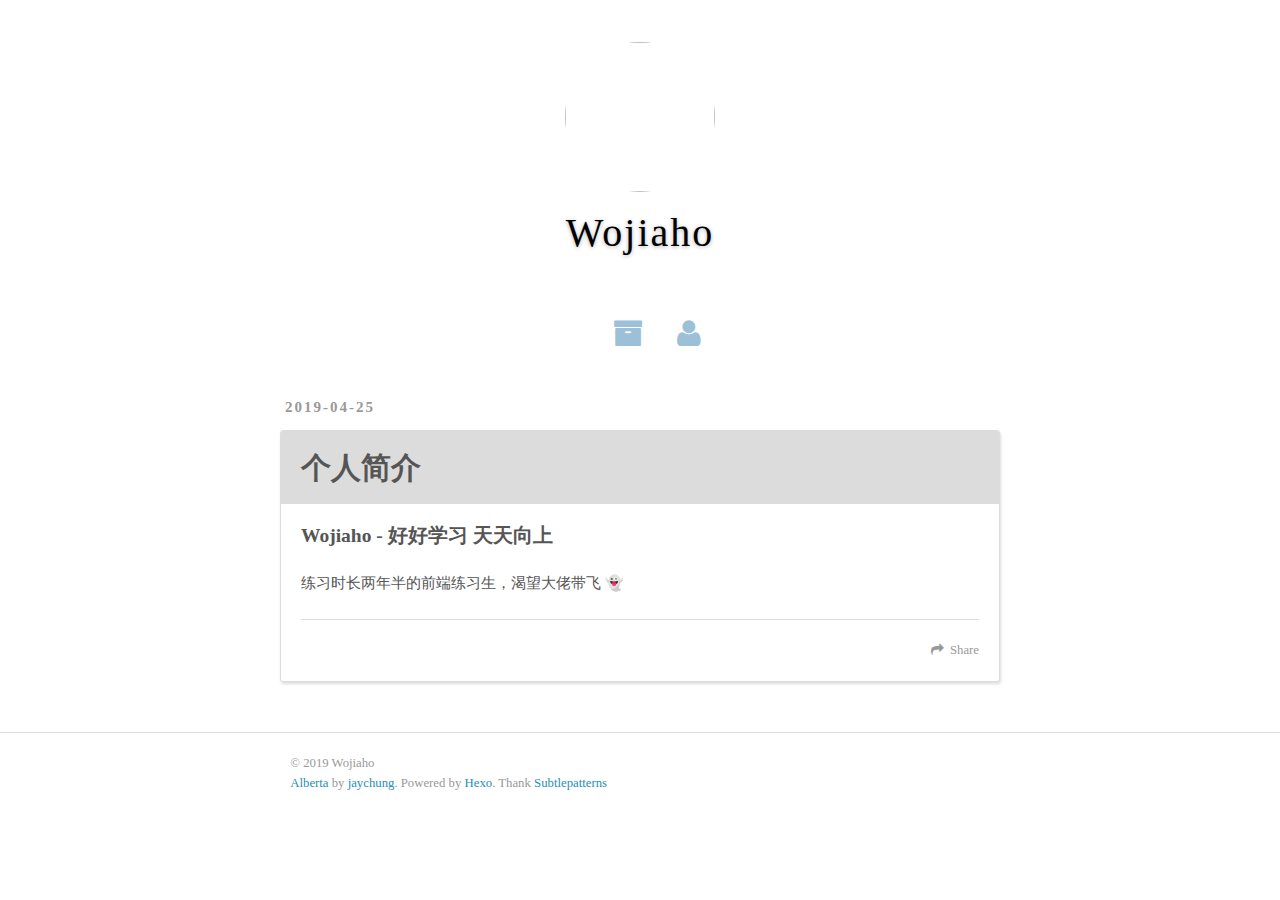
==== about/index.html @ cec162fd "Site updated: 2019-04-25 10:46:22" ====
<!DOCTYPE html>
<html>
<head><meta name="generator" content="Hexo 3.8.0">
  <meta charset="utf-8">
  
  <title>个人简介 | Wojiaho</title>
  <meta name="viewport" content="width=device-width, initial-scale=1, maximum-scale=1">
  <meta name="description" content="Wojiaho - 好好学习 天天向上练习时长两年半的前端练习生，渴望大佬带飞 👻">
<meta property="og:type" content="website">
<meta property="og:title" content="个人简介">
<meta property="og:url" content="https://wojiaho.github.io/about/index.html">
<meta property="og:site_name" content="Wojiaho">
<meta property="og:description" content="Wojiaho - 好好学习 天天向上练习时长两年半的前端练习生，渴望大佬带飞 👻">
<meta property="og:locale" content="default">
<meta property="og:updated_time" content="2019-04-25T02:25:41.036Z">
<meta name="twitter:card" content="summary">
<meta name="twitter:title" content="个人简介">
<meta name="twitter:description" content="Wojiaho - 好好学习 天天向上练习时长两年半的前端练习生，渴望大佬带飞 👻">
  
  
    <link rel="shortcut icon" href="https://upload-images.jianshu.io/upload_images/15636557-b23c6f4de4bc02de.png?imageMogr2/auto-orient/strip%7CimageView2/2/w/1240">
  
  <link href="//fonts.googleapis.com/css?family=Source+Code+Pro" rel="stylesheet" type="text/css">
  <link href="//maxcdn.bootstrapcdn.com/font-awesome/4.2.0/css/font-awesome.min.css" rel="stylesheet">
  <link rel="stylesheet" href="/css/style.css">
  
</head></html>
<body>
  <div id="container">
    <div id="wrap">
      <header id="header">
  <div id="overlay"></div>
  <div id="header-outer" class="outer">
    <div id="profile_img">
      <img id="circle_img" src="https://upload-images.jianshu.io/upload_images/15636557-b23c6f4de4bc02de.png?imageMogr2/auto-orient/strip%7CimageView2/2/w/1240">
    </div>
    <div id="header-title" class="inner">
      <h1 id="logo-wrap">
        <a href="/" id="logo">Wojiaho</a>
      </h1>
      
    </div>
    <div id="header-menu">
      <nav id="main-nav">
        <ul>
        
          <li><a href="/archives"><i class="fa  icon-setting"></i></a></li>
        
          <li><a href="/archives"><i class="fa fa-archive icon-setting"></i></a></li>
        
          <li><a href="/about"><i class="fa fa-user icon-setting"></i></a></li>
        
        
        </ul>
      </nav>
    </div>
  </div>
</header>
      <div class="outer">
        <section id="main"><article id="page-" class="article article-type-page" itemscope itemprop="blogPost">
  <div class="article-meta">
    <a href="/about/index.html" class="article-date">
  <time datetime="2019-04-25T02:15:16.000Z" itemprop="datePublished">2019-04-25</time>
</a>
    
  </div>
  <div class="article-inner">
    
    
      <header class="article-header">
        
  
    <h1 class="article-title" itemprop="name">
      个人简介
    </h1>
  

      </header>
    
    <div class="article-entry" itemprop="articleBody">
      
        <h3 id="Wojiaho-好好学习-天天向上"><a href="#Wojiaho-好好学习-天天向上" class="headerlink" title="Wojiaho - 好好学习 天天向上"></a>Wojiaho - 好好学习 天天向上</h3><p>练习时长两年半的前端练习生，渴望大佬带飞 👻</p>

      
    </div>
    <footer class="article-footer">
      <a data-url="https://wojiaho.github.io/about/index.html" data-id="cjuw1pjkr0001t4uem8kryv7t" class="article-share-link">Share</a>
      
      
    </footer>
  </div>
  
    
  
</article>

</section>
        
      </div>
      <footer id="footer">
  
  <div class="outer">
    <div id="footer-info" class="inner">
      &copy; 2019 Wojiaho<br>
      <a href="https://github.com/ken8203/hexo-theme-alberta" target="_blank">Alberta</a> by <a href="http://jaychung.tw" target="_blank">jaychung</a>. Powered by <a href="http://hexo.io/" target="_blank">Hexo</a>. Thank <a href="http://subtlepatterns.com/" target="_blank">Subtlepatterns</a>
    </div>
  </div>
</footer>
    </div>
    
    

<script src="//ajax.googleapis.com/ajax/libs/jquery/2.0.3/jquery.min.js"></script>
<script src="//imsky.github.io/holder/holder.js"></script>

  <link rel="stylesheet" href="/fancybox/jquery.fancybox.css">
  <script src="/fancybox/jquery.fancybox.pack.js"></script>


<script src="/js/script.js"></script>

  </div>
</body>
</html>
---- css/style.css ----
body {
  width: 100%;
}
body:before,
body:after {
  content: "";
  display: table;
}
body:after {
  clear: both;
}
html,
body,
div,
span,
applet,
object,
iframe,
h1,
h2,
h3,
h4,
h5,
h6,
p,
blockquote,
pre,
a,
abbr,
acronym,
address,
big,
cite,
code,
del,
dfn,
em,
img,
ins,
kbd,
q,
s,
samp,
small,
strike,
strong,
sub,
sup,
tt,
var,
dl,
dt,
dd,
ol,
ul,
li,
fieldset,
form,
label,
legend,
table,
caption,
tbody,
tfoot,
thead,
tr,
th,
td {
  margin: 0;
  padding: 0;
  border: 0;
  outline: 0;
  font-weight: inherit;
  font-style: inherit;
  font-family: inherit;
  font-size: 100%;
  vertical-align: baseline;
}
body {
  line-height: 1;
  color: #000;
  background: #fff;
}
ol,
ul {
  list-style: none;
}
table {
  border-collapse: separate;
  border-spacing: 0;
  vertical-align: middle;
}
caption,
th,
td {
  text-align: left;
  font-weight: normal;
  vertical-align: middle;
}
a img {
  border: none;
}
input,
button {
  margin: 0;
  padding: 0;
}
input::-moz-focus-inner,
button::-moz-focus-inner {
  border: 0;
  padding: 0;
}
@font-face {
  font-family: FontAwesome;
  font-style: normal;
  font-weight: normal;
  src: url("fonts/fontawesome-webfont.eot?v=#4.0.3");
  src: url("fonts/fontawesome-webfont.eot?#iefix&v=#4.0.3") format("embedded-opentype"), url("fonts/fontawesome-webfont.woff?v=#4.0.3") format("woff"), url("fonts/fontawesome-webfont.ttf?v=#4.0.3") format("truetype"), url("fonts/fontawesome-webfont.svg#fontawesomeregular?v=#4.0.3") format("svg");
}
html,
body,
#container {
  height: 100%;
}
body {
  background: url("/body.png");
  background-repeat: repeat;
  font: 15px "Apple LiGothic Medium", "Microsoft JhengHei";
  -webkit-text-size-adjust: 100%;
}
.outer {
  max-width: 720px;
  margin: 0px auto;
  padding: 0 20px;
}
.outer:before,
.outer:after {
  content: "";
  display: table;
}
.outer:after {
  clear: both;
}
.inner {
  display: inline;
  float: left;
  width: 97.14285714285714%;
  margin: 0 1.428571428571429%;
}
.left,
.alignleft {
  float: left;
}
.right,
.alignright {
  float: right;
}
.clear {
  clear: both;
}
#container {
  position: relative;
}
.mobile-nav-on {
  overflow: hidden;
}
#wrap {
  height: 100%;
  width: 100%;
  position: absolute;
  top: 0;
  left: 0;
  -webkit-transition: 0.2s ease-out;
  -moz-transition: 0.2s ease-out;
  -ms-transition: 0.2s ease-out;
  transition: 0.2s ease-out;
  z-index: 1;
  background: url("/body.png");
}
.mobile-nav-on #wrap {
  left: 280px;
}
.article-date,
.archive-year {
  text-decoration: none;
  text-transform: uppercase;
  letter-spacing: 2px;
  color: #999;
  margin-bottom: 1em;
  margin-left: 5px;
  line-height: 1em;
  text-shadow: 0 1px #fff;
  font-weight: bold;
}
.article-category-link {
  text-decoration: none;
  text-transform: uppercase;
  letter-spacing: 2px;
  color: #fff;
  margin-bottom: 1em;
  margin-left: 5px;
  line-height: 1em;
  font-size: 13px;
  font-weight: none;
}
.article-inner,
.archive-article-inner {
  background: #fff;
  -webkit-box-shadow: 1px 2px 3px #ddd;
  box-shadow: 1px 2px 3px #ddd;
  border: 1px solid #ddd;
  border-radius: 3px;
}
.article-entry h1 {
  font-size: 2em;
}
.article-entry h2 {
  font-size: 1.5em;
}
.article-entry h3 {
  font-size: 1.3em;
}
.article-entry h4 {
  font-size: 1.2em;
}
.article-entry h5 {
  font-size: 1em;
}
.article-entry h6 {
  font-size: 1em;
  color: #999;
}
.article-entry hr {
  border: 1px dashed #ddd;
}
.article-entry strong {
  font-weight: bold;
}
.article-entry em,
.article-entry cite {
  font-style: italic;
}
.article-entry sup,
.article-entry sub {
  font-size: 0.75em;
  line-height: 0;
  position: relative;
  vertical-align: baseline;
}
.article-entry sup {
  top: -0.5em;
}
.article-entry sub {
  bottom: -0.2em;
}
.article-entry small {
  font-size: 0.85em;
}
.article-entry acronym,
.article-entry abbr {
  border-bottom: 1px dotted;
}
.article-entry ul,
.article-entry ol,
.article-entry dl {
  margin: 0 20px;
  line-height: 1.6em;
}
.article-entry ul ul,
.article-entry ol ul,
.article-entry ul ol,
.article-entry ol ol {
  margin-top: 0;
  margin-bottom: 0;
}
.article-entry ul {
  list-style: disc;
}
.article-entry ol {
  list-style: decimal;
}
.article-entry dt {
  font-weight: bold;
}
#header {
  height: 350px;
  position: relative;
}
#header:before,
#header:after {
  content: "";
  position: absolute;
  left: 0;
  right: 0;
  height: 40px;
}
#header:before {
  top: 0;
}
#header:after {
  bottom: 0;
}
#overlay {
  width: 100%;
  height: 120px;
  background: url("/header.png");
  -webkit-background-size: cover;
  -moz-background-size: cover;
  background-size: cover;
  background-attachment: fixed;
  margin: 0 auto;
  padding: 0;
}
#profile_img {
  text-align: center;
}
#circle_img {
  width: 150px;
  height: 150px;
  border: 2px solid #fff;
  border-radius: 150px;
  -webkit-border-radius: 150px;
  -moz-border-radius: 150px;
}
#header-outer {
  height: 100%;
  top: -80px;
  position: relative;
}
#header-title {
  text-align: center;
  position: absolute;
  top: 55%;
  left: 0px;
  margin-top: -20px;
}
#header-inner {
  text-align: center;
  position: relative;
  width: 100%;
  top: 20%;
  left: 0px;
}
#header-menu {
  width: 100%;
  position: relative;
  top: 35%;
  z-index: 2;
}
#logo,
#subtitle {
  text-decoration: none;
  color: #000;
  font-weight: 300;
  text-shadow: 0 1px 4px rgba(0,0,0,0.3);
}
#logo {
  font-size: 40px;
  line-height: 40px;
  letter-spacing: 2px;
}
#subtitle {
  font-size: 16px;
  line-height: 16px;
  letter-spacing: 1px;
}
#subtitle-wrap {
  margin-top: 16px;
}
#main-nav {
  text-align: center;
}
#main-nav ul li {
  display: inline-block;
}
.icon-setting {
  color: #5c97bf;
  font-size: 30px;
  padding: 0px 15px;
  cursor: pointer;
  opacity: 0.6;
}
.icon-setting:hover {
  opacity: 1;
}
.nav-icon,
.main-nav-link {
  display: inline-block;
  color: #000;
  opacity: 0.6;
  text-decoration: none;
  text-shadow: 0 1px rgba(0,0,0,0.2);
  -webkit-transition: opacity 0.2s;
  -moz-transition: opacity 0.2s;
  -ms-transition: opacity 0.2s;
  transition: opacity 0.2s;
  padding: 20px 15px;
}
.nav-icon:hover,
.main-nav-link:hover {
  opacity: 1;
}
.nav-icon {
  font-family: FontAwesome;
  text-align: center;
  font-size: 20px;
  width: 15px;
  height: 15px;
  padding: 20px 15px;
  cursor: pointer;
}
.main-nav-link {
  font-weight: 300;
  letter-spacing: 1px;
}
@media screen and (max-width: 479px) {
  .main-nav-link {
    display: none;
  }
}
#main-nav-toggle {
  display: none;
}
#main-nav-toggle:before {
  content: "\f0c9";
}
@media screen and (max-width: 479px) {
  #main-nav-toggle {
    display: block;
  }
}
#nav-search-btn:before {
  content: "\f002";
}
#search-form-wrap {
  position: absolute;
  top: 15px;
  width: 150px;
  height: 30px;
  right: -150px;
  opacity: 0;
  -webkit-transition: 0.2s ease-out;
  -moz-transition: 0.2s ease-out;
  -ms-transition: 0.2s ease-out;
  transition: 0.2s ease-out;
}
#search-form-wrap.on {
  opacity: 1;
  right: 0;
}
@media screen and (max-width: 479px) {
  #search-form-wrap {
    width: 100%;
    right: -100%;
  }
}
.search-form {
  position: absolute;
  top: 0;
  left: 0;
  right: 0;
  background: #fff;
  padding: 5px 15px;
  border-radius: 15px;
  -webkit-box-shadow: 0 0 10px rgba(0,0,0,0.3);
  box-shadow: 0 0 10px rgba(0,0,0,0.3);
}
.search-form-input {
  border: none;
  background: none;
  color: #555;
  width: 100%;
  font: 13px "Apple LiGothic Medium", "Microsoft JhengHei";
  outline: none;
}
.search-form-input::-webkit-search-results-decoration,
.search-form-input::-webkit-search-cancel-button {
  -webkit-appearance: none;
}
.search-form-submit {
  position: absolute;
  top: 50%;
  right: 10px;
  margin-top: -7px;
  font: 13px FontAwesome;
  border: none;
  background: none;
  color: #bbb;
  cursor: pointer;
}
.search-form-submit:hover,
.search-form-submit:focus {
  color: #777;
}
.article {
  margin: 50px 0;
}
.article-inner {
  overflow: hidden;
}
.article-meta:before,
.article-meta:after {
  content: "";
  display: table;
}
.article-meta:after {
  clear: both;
}
.article-date {
  float: left;
}
.article-category {
  float: left;
  line-height: 1em;
  color: #ccc;
  text-shadow: 0 1px #fff;
  margin-left: 8px;
}
.article-category:before {
  content: "\2022";
}
.article-category-link {
  padding: 2px;
  background-color: #777;
  border-style: solid;
  border-color: #ddd;
  border-width: 1px 0;
  border-radius: 3px;
}
.article-header {
  padding: 20px;
  background-color: #dddcdc;
}
.article-title {
  text-decoration: none;
  font-size: 2em;
  font-weight: bold;
  color: #555;
  line-height: 1.1em;
  -webkit-transition: color 0.2s;
  -moz-transition: color 0.2s;
  -ms-transition: color 0.2s;
  transition: color 0.2s;
}
a.article-title:hover {
  color: #258fb8;
}
.article-entry {
  color: #555;
  padding: 0 20px;
}
.article-entry:before,
.article-entry:after {
  content: "";
  display: table;
}
.article-entry:after {
  clear: both;
}
.article-entry p,
.article-entry table {
  line-height: 1.6em;
  margin: 1.6em 0;
}
.article-entry h1,
.article-entry h2,
.article-entry h3,
.article-entry h4,
.article-entry h5,
.article-entry h6 {
  font-weight: bold;
}
.article-entry h1,
.article-entry h2,
.article-entry h3,
.article-entry h4,
.article-entry h5,
.article-entry h6 {
  line-height: 1.1em;
  margin: 1.1em 0;
}
.article-entry a {
  color: #258fb8;
  text-decoration: none;
}
.article-entry a:hover {
  text-decoration: underline;
}
.article-entry ul,
.article-entry ol,
.article-entry dl {
  margin-top: 1.6em;
  margin-bottom: 1.6em;
}
.article-entry img,
.article-entry video {
  max-width: 80%;
  height: auto;
  display: block;
  margin: auto;
  border: 1px solid #ddd;
  border-radius: 3px;
  -webkit-box-shadow: 2px 2px 4px #bbb;
  box-shadow: 2px 2px 4px #bbb;
  -webkit-border-radius: 3px;
  -webkit-box-shadow: 2px 2px 4px #bbb;
}
.article-entry iframe {
  border: none;
}
.article-entry table {
  width: 100%;
  border-collapse: collapse;
  border-spacing: 0;
}
.article-entry th {
  font-weight: bold;
  border-bottom: 3px solid #ddd;
  padding-bottom: 0.5em;
}
.article-entry td {
  border-bottom: 1px solid #ddd;
  padding: 10px 0;
}
.article-entry blockquote {
  font-family: "Apple LiGothic Medium", "Microsoft JhengHei";
  background: #f9f9f9;
  border-left: 10px solid #a2ded0;
  margin: 1.6em 20px;
  padding: 0.1em 10px;
}
.article-entry blockquote footer {
  font-size: 15px;
  margin: 1.6em 0;
  font-family: "Apple LiGothic Medium", "Microsoft JhengHei";
}
.article-entry blockquote footer cite:before {
  content: "—";
  padding: 0 0.5em;
}
.article-entry .pullquote {
  text-align: left;
  width: 45%;
  margin: 0;
}
.article-entry .pullquote.left {
  margin-left: 0.5em;
  margin-right: 1em;
}
.article-entry .pullquote.right {
  margin-right: 0.5em;
  margin-left: 1em;
}
.article-entry .caption {
  color: #999;
  display: block;
  font-size: 0.9em;
  margin-top: 0.5em;
  position: relative;
  text-align: center;
}
.article-entry .video-container {
  position: relative;
  padding-top: 56.25%;
  height: 0;
  overflow: hidden;
}
.article-entry .video-container iframe,
.article-entry .video-container object,
.article-entry .video-container embed {
  position: absolute;
  top: 0;
  left: 0;
  width: 100%;
  height: 100%;
  margin-top: 0;
}
.article-more-link a {
  display: inline-block;
  line-height: 1em;
  color: #999;
  text-decoration: none;
}
.article-more-link a:hover {
  color: #cf000f;
  text-decoration: none;
}
.article-footer {
  font-size: 0.85em;
  line-height: 1.6em;
  border-top: 1px solid #ddd;
  padding-top: 1.6em;
  margin: 0 20px 20px;
}
.article-footer:before,
.article-footer:after {
  content: "";
  display: table;
}
.article-footer:after {
  clear: both;
}
.article-footer a {
  color: #999;
  text-decoration: none;
}
.article-footer a:hover {
  color: #555;
}
.article-tag-list-item {
  float: left;
  margin-right: 10px;
}
.article-tag-list-link:before {
  content: "#";
}
.article-comment-link {
  float: right;
}
.article-comment-link:before {
  content: "\f075";
  font-family: FontAwesome;
  padding-right: 8px;
}
.article-share-link {
  cursor: pointer;
  float: right;
  margin-left: 20px;
}
.article-share-link:before {
  content: "\f064";
  font-family: FontAwesome;
  padding-right: 6px;
}
#article-nav {
  position: relative;
}
#article-nav:before,
#article-nav:after {
  content: "";
  display: table;
}
#article-nav:after {
  clear: both;
}
@media screen and (min-width: 768px) {
  #article-nav {
    margin: 50px 0;
  }
  #article-nav:before {
    width: 8px;
    height: 8px;
    position: absolute;
    top: 50%;
    left: 50%;
    margin-top: -4px;
    margin-left: -4px;
    content: "";
    border-radius: 50%;
    background: #ddd;
    -webkit-box-shadow: 0 1px 2px #fff;
    box-shadow: 0 1px 2px #fff;
  }
}
.article-nav-link-wrap {
  text-decoration: none;
  text-shadow: 0 1px #fff;
  color: #999;
  -webkit-box-sizing: border-box;
  -moz-box-sizing: border-box;
  box-sizing: border-box;
  margin-top: 50px;
  text-align: center;
  display: block;
}
.article-nav-link-wrap:hover {
  color: #555;
}
@media screen and (min-width: 768px) {
  .article-nav-link-wrap {
    width: 50%;
    margin-top: 0;
  }
}
@media screen and (min-width: 768px) {
  #article-nav-newer {
    float: left;
    text-align: right;
    padding-right: 20px;
  }
}
@media screen and (min-width: 768px) {
  #article-nav-older {
    float: right;
    text-align: left;
    padding-left: 20px;
  }
}
.article-nav-caption {
  text-transform: uppercase;
  letter-spacing: 2px;
  color: #ddd;
  line-height: 1em;
  font-weight: bold;
}
#article-nav-newer .article-nav-caption {
  margin-right: -2px;
}
.article-nav-title {
  font-size: 0.85em;
  line-height: 1.6em;
  margin-top: 0.5em;
}
.article-share-box {
  position: absolute;
  display: none;
  background: #fff;
  -webkit-box-shadow: 1px 2px 10px rgba(0,0,0,0.2);
  box-shadow: 1px 2px 10px rgba(0,0,0,0.2);
  border-radius: 3px;
  margin-left: -145px;
  overflow: hidden;
  z-index: 1;
}
.article-share-box.on {
  display: block;
}
.article-share-input {
  width: 100%;
  background: none;
  -webkit-box-sizing: border-box;
  -moz-box-sizing: border-box;
  box-sizing: border-box;
  font: 14px "Apple LiGothic Medium", "Microsoft JhengHei";
  padding: 0 15px;
  color: #555;
  outline: none;
  border: 1px solid #ddd;
  border-radius: 3px 3px 0 0;
  height: 36px;
  line-height: 36px;
}
.article-share-links {
  background: url("/body.png");
}
.article-share-links:before,
.article-share-links:after {
  content: "";
  display: table;
}
.article-share-links:after {
  clear: both;
}
.article-share-twitter,
.article-share-facebook,
.article-share-pinterest,
.article-share-google {
  width: 50px;
  height: 36px;
  display: block;
  float: left;
  position: relative;
  color: #999;
  text-shadow: 0 1px #fff;
}
.article-share-twitter:before,
.article-share-facebook:before,
.article-share-pinterest:before,
.article-share-google:before {
  font-size: 20px;
  font-family: FontAwesome;
  width: 20px;
  height: 20px;
  position: absolute;
  top: 50%;
  left: 50%;
  margin-top: -10px;
  margin-left: -10px;
  text-align: center;
}
.article-share-twitter:hover,
.article-share-facebook:hover,
.article-share-pinterest:hover,
.article-share-google:hover {
  color: #fff;
}
.article-share-twitter:before {
  content: "\f099";
}
.article-share-twitter:hover {
  background: #00aced;
  text-shadow: 0 1px #008abe;
}
.article-share-facebook:before {
  content: "\f09a";
}
.article-share-facebook:hover {
  background: #3b5998;
  text-shadow: 0 1px #2f477a;
}
.article-share-pinterest:before {
  content: "\f0d2";
}
.article-share-pinterest:hover {
  background: #cb2027;
  text-shadow: 0 1px #a21a1f;
}
.article-share-google:before {
  content: "\f0d5";
}
.article-share-google:hover {
  background: #dd4b39;
  text-shadow: 0 1px #be3221;
}
.article-gallery {
  background: #000;
  position: relative;
}
.article-gallery-photos {
  position: relative;
  overflow: hidden;
}
.article-gallery-img {
  display: none;
  max-width: 100%;
}
.article-gallery-img:first-child {
  display: block;
}
.article-gallery-img.loaded {
  position: absolute;
  display: block;
}
.article-gallery-img img {
  display: block;
  max-width: 100%;
  margin: 0 auto;
}
#comments {
  background: #fff;
  -webkit-box-shadow: 1px 2px 3px #ddd;
  box-shadow: 1px 2px 3px #ddd;
  padding: 20px;
  border: 1px solid #ddd;
  border-radius: 3px;
  margin: 50px 0;
}
#comments a {
  color: #258fb8;
}
.archives-wrap {
  margin: 50px 0;
}
.archives:before,
.archives:after {
  content: "";
  display: table;
}
.archives:after {
  clear: both;
}
.archive-year-wrap {
  margin-bottom: 1em;
}
.archives {
  -webkit-column-gap: 10px;
  -moz-column-gap: 10px;
  column-gap: 10px;
}
@media screen and (min-width: 480px) and (max-width: 767px) {
  .archives {
    -webkit-column-count: 2;
    -moz-column-count: 2;
    column-count: 2;
  }
}
@media screen and (min-width: 768px) {
  .archives {
    -webkit-column-count: 3;
    -moz-column-count: 3;
    column-count: 3;
  }
}
.archive-article {
  -webkit-column-break-inside: avoid;
  page-break-inside: avoid;
  overflow: hidden;
  break-inside: avoid-column;
}
.archive-article-inner {
  padding: 10px;
  margin-bottom: 15px;
}
.archive-article-title {
  text-decoration: none;
  font-weight: bold;
  color: #555;
  -webkit-transition: color 0.2s;
  -moz-transition: color 0.2s;
  -ms-transition: color 0.2s;
  transition: color 0.2s;
  line-height: 1.6em;
}
.archive-article-title:hover {
  color: #258fb8;
}
.archive-article-footer {
  margin-top: 1em;
}
.archive-article-date {
  color: #999;
  text-decoration: none;
  font-size: 0.85em;
  line-height: 1em;
  margin-bottom: 0.5em;
  display: block;
}
#page-nav {
  margin: 50px auto;
  background: #fff;
  -webkit-box-shadow: 1px 2px 3px #ddd;
  box-shadow: 1px 2px 3px #ddd;
  border: 1px solid #ddd;
  border-radius: 3px;
  text-align: center;
  color: #999;
  overflow: hidden;
}
#page-nav:before,
#page-nav:after {
  content: "";
  display: table;
}
#page-nav:after {
  clear: both;
}
#page-nav a,
#page-nav span {
  padding: 10px 20px;
  line-height: 1;
  height: 2ex;
}
#page-nav a {
  color: #999;
  text-decoration: none;
}
#page-nav a:hover {
  background: #999;
  color: #fff;
}
#page-nav .prev {
  float: left;
}
#page-nav .next {
  float: right;
}
#page-nav .page-number {
  display: inline-block;
}
@media screen and (max-width: 479px) {
  #page-nav .page-number {
    display: none;
  }
}
#page-nav .current {
  color: #555;
  font-weight: bold;
}
#page-nav .space {
  color: #ddd;
}
#footer {
  background: url("/footer.png");
  padding: 20px 0;
  border-top: 1px solid #ddd;
  color: #999;
}
#footer a {
  color: #258fb8;
  text-decoration: none;
}
#footer a:hover {
  text-decoration: underline;
}
#footer-info {
  line-height: 1.6em;
  font-size: 0.85em;
}
.article-entry pre,
.article-entry .highlight {
  background: #2d2d2d;
  margin: 0 10px;
  padding: 15px 20px;
  border-style: solid;
  border-color: #ddd;
  border-width: 1px 0;
  border-radius: 3px;
  overflow: auto;
  color: #ccc;
  line-height: 24px;
}
.article-entry .highlight .gutter pre,
.article-entry .gist .gist-file .gist-data .line-numbers {
  color: #666;
  font-size: 0.85em;
}
.article-entry pre,
.article-entry code {
  font-family: "Source Code Pro", Consolas, Monaco, Menlo, Consolas, monospace;
}
.article-entry code {
  background: url("/body.png");
  text-shadow: 0 1px #fff;
  padding: 0 0.3em;
}
.article-entry pre code {
  background: none;
  text-shadow: none;
  padding: 0;
}
.article-entry .highlight pre {
  border: none;
  margin: 0;
  padding: 0;
}
.article-entry .highlight table {
  margin: 0;
  width: auto;
}
.article-entry .highlight td {
  border: none;
  padding: 0;
}
.article-entry .highlight figcaption {
  font-size: 0.85em;
  color: #999;
  line-height: 1em;
  margin-bottom: 1em;
}
.article-entry .highlight figcaption:before,
.article-entry .highlight figcaption:after {
  content: "";
  display: table;
}
.article-entry .highlight figcaption:after {
  clear: both;
}
.article-entry .highlight figcaption a {
  float: right;
}
.article-entry .highlight .gutter pre {
  text-align: right;
  padding-right: 20px;
}
.article-entry .highlight .line {
  height: 24px;
}
.article-entry .gist {
  margin: 0 -20px;
  border-style: solid;
  border-color: #ddd;
  border-width: 1px 0;
  background: #2d2d2d;
  padding: 15px 20px 15px 0;
}
.article-entry .gist .gist-file {
  border: none;
  font-family: "Source Code Pro", Consolas, Monaco, Menlo, Consolas, monospace;
  margin: 0;
}
.article-entry .gist .gist-file .gist-data {
  background: none;
  border: none;
}
.article-entry .gist .gist-file .gist-data .line-numbers {
  background: none;
  border: none;
  padding: 0 20px 0 0;
}
.article-entry .gist .gist-file .gist-data .line-data {
  padding: 0 !important;
}
.article-entry .gist .gist-file .highlight {
  margin: 0;
  padding: 0;
  border: none;
}
.article-entry .gist .gist-file .gist-meta {
  background: #2d2d2d;
  color: #999;
  font: 0.85em "Apple LiGothic Medium", "Microsoft JhengHei";
  text-shadow: 0 0;
  padding: 0;
  margin-top: 1em;
  margin-left: 20px;
}
.article-entry .gist .gist-file .gist-meta a {
  color: #258fb8;
  font-weight: normal;
}
.article-entry .gist .gist-file .gist-meta a:hover {
  text-decoration: underline;
}
pre .comment,
pre .title {
  color: #999;
}
pre .variable,
pre .attribute,
pre .tag,
pre .regexp,
pre .ruby .constant,
pre .xml .tag .title,
pre .xml .pi,
pre .xml .doctype,
pre .html .doctype,
pre .css .id,
pre .css .class,
pre .css .pseudo {
  color: #f2777a;
}
pre .number,
pre .preprocessor,
pre .built_in,
pre .literal,
pre .params,
pre .constant {
  color: #f99157;
}
pre .class,
pre .ruby .class .title,
pre .css .rules .attribute {
  color: #9c9;
}
pre .string,
pre .value,
pre .inheritance,
pre .header,
pre .ruby .symbol,
pre .xml .cdata {
  color: #9c9;
}
pre .css .hexcolor {
  color: #6cc;
}
pre .function,
pre .python .decorator,
pre .python .title,
pre .ruby .function .title,
pre .ruby .title .keyword,
pre .perl .sub,
pre .javascript .title,
pre .coffeescript .title {
  color: #69c;
}
pre .keyword,
pre .javascript .function {
  color: #c9c;
}
@media screen and (max-width: 479px) {
  #mobile-nav {
    position: absolute;
    top: 0;
    left: 0;
    width: 280px;
    height: 100%;
    background: #191919;
    border-right: 1px solid #fff;
  }
}
@media screen and (max-width: 479px) {
  .mobile-nav-link {
    display: block;
    color: #999;
    text-decoration: none;
    padding: 15px 20px;
    font-weight: bold;
  }
  .mobile-nav-link:hover {
    color: #fff;
  }
}
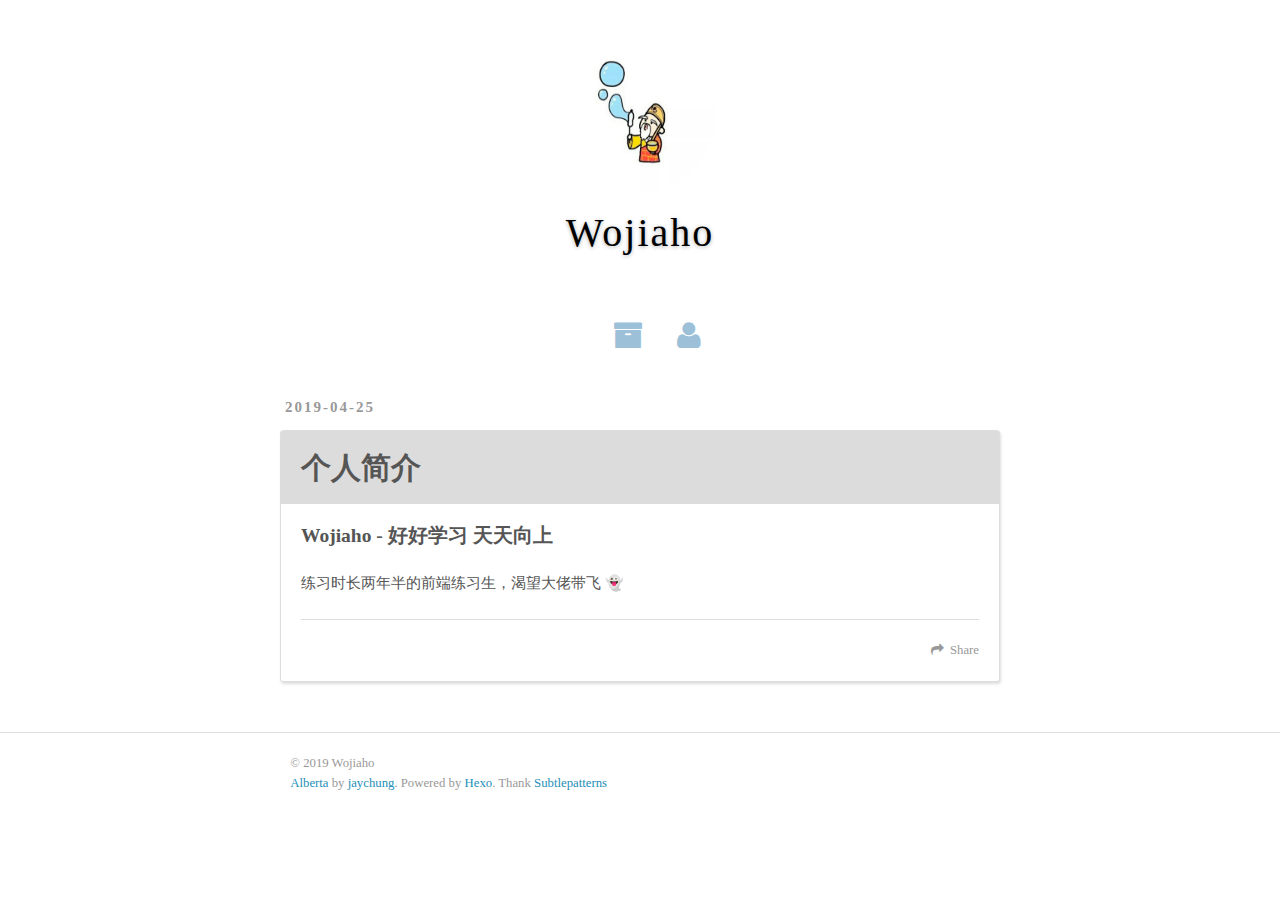
==== commit f40bac07: "Site updated: 2019-05-27 20:53:07" ====
--- a/about/index.html
+++ b/about/index.html
@@ -18,7 +18,7 @@
 <meta name="twitter:description" content="Wojiaho - 好好学习 天天向上练习时长两年半的前端练习生，渴望大佬带飞 👻">
   
   
-    <link rel="shortcut icon" href="https://upload-images.jianshu.io/upload_images/15636557-b23c6f4de4bc02de.png?imageMogr2/auto-orient/strip%7CimageView2/2/w/1240">
+    <link rel="shortcut icon" href="[data-uri]">
   
   <link href="//fonts.googleapis.com/css?family=Source+Code+Pro" rel="stylesheet" type="text/css">
   <link href="//maxcdn.bootstrapcdn.com/font-awesome/4.2.0/css/font-awesome.min.css" rel="stylesheet">
@@ -32,7 +32,7 @@
   <div id="overlay"></div>
   <div id="header-outer" class="outer">
     <div id="profile_img">
-      <img id="circle_img" src="https://upload-images.jianshu.io/upload_images/15636557-b23c6f4de4bc02de.png?imageMogr2/auto-orient/strip%7CimageView2/2/w/1240">
+      <img id="circle_img" src="[data-uri]">
     </div>
     <div id="header-title" class="inner">
       <h1 id="logo-wrap">
@@ -84,7 +84,7 @@
       
     </div>
     <footer class="article-footer">
-      <a data-url="https://wojiaho.github.io/about/index.html" data-id="cjuw1pjkr0001t4uem8kryv7t" class="article-share-link">Share</a>
+      <a data-url="https://wojiaho.github.io/about/index.html" data-id="cjvb21d4m0001jmuex3wgwmcl" class="article-share-link">Share</a>
       
       
     </footer>
